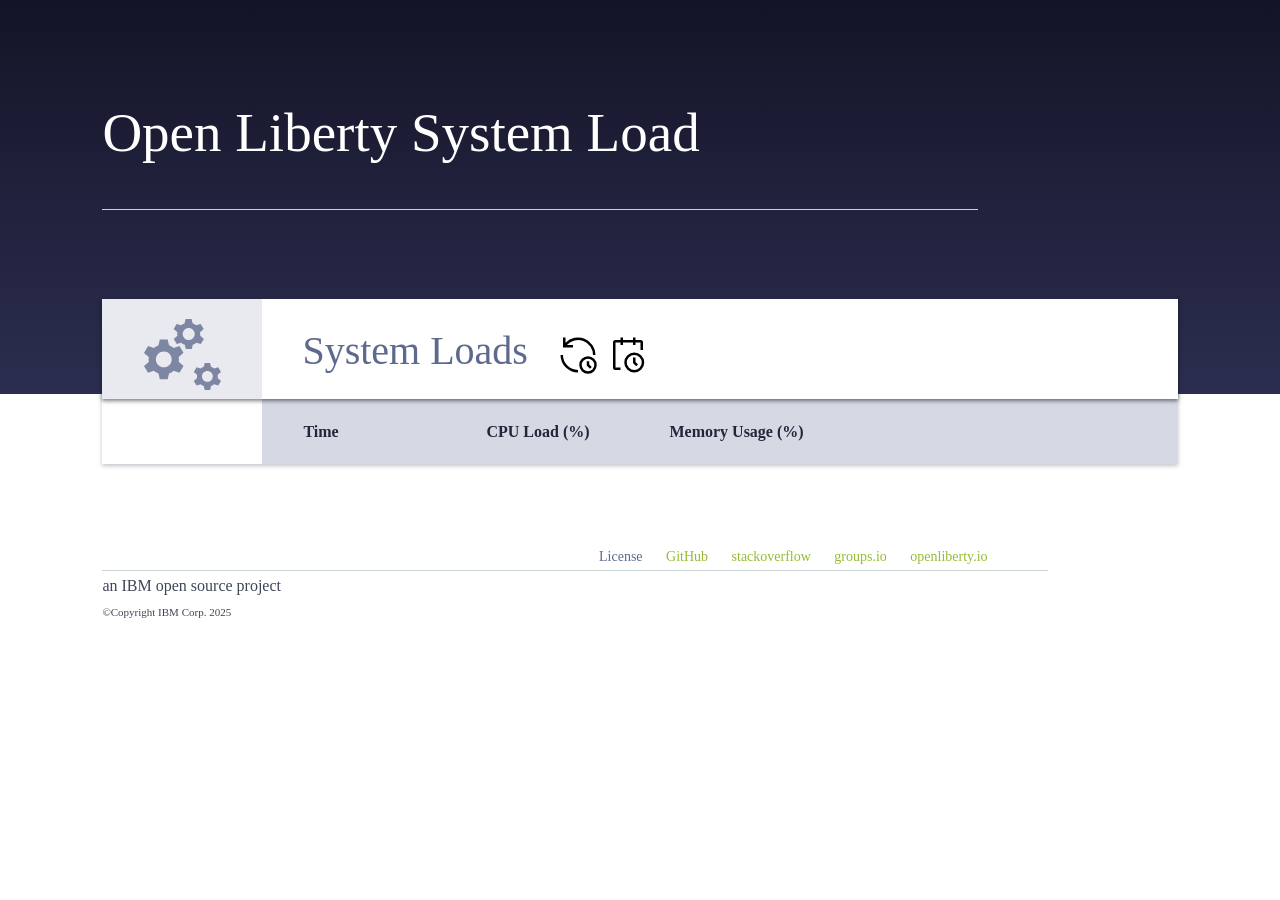
==== start/src/main/webapp/index.html @ 2acd64c8 "refactor the app as SME suggested Signed-off-by: Gilbert Kwan <gkwan@ca.ibm.com>" ====
<!-- tag::copyright[] -->
<!--
  Copyright (c) 2025 IBM Corp.

  Licensed under the Apache License, Version 2.0 (the "License");
  you may not use this file except in compliance with the License.
  You may obtain a copy of the License at

    http://www.apache.org/licenses/LICENSE-2.0

  Unless required by applicable law or agreed to in writing, software
  distributed under the License is distributed on an "AS IS" BASIS,
  WITHOUT WARRANTIES OR CONDITIONS OF ANY KIND, either express or implied.
  See the License for the specific language governing permissions and
  limitations under the License.
-->
<!-- end::copyright[] -->
<!DOCTYPE html>
<html>
    <head>
        <meta charset="UTF-8">
        <title>Open Liberty System Load</title>
        <link rel="stylesheet" href="css/styles.css">
        <link href="favicon.ico" rel="icon" />
        <link href="favicon.ico" rel="shortcut icon" />
    </head>
    <body>
        <section id="appIntro">
            <div id="titleSection">
                <h1 id="appTitle">Open Liberty System Load</h1>
                <div class="line"></div>
                <div class="headerImage"></div>
            </div>

            <div class="msSection" id="systemLoads">
                <div class="headerRow">
                    <div class="headerIcon">
                      <img src="img/sysProps.svg"/>
                    </div>
                    <div class="headerTitle" id="sysPropTitle">
                      <h2>
                        <label>System Loads</label>
                        <img class="refreshButton" src="img/refresh.svg" title="Refresh system load after 5 seconds" onclick="restCall('refresh')"></img>
                        <img class="scheduleButton" src="img/schedule.svg" title="Schedule to refresh system load for every 10 seconds" onclick="restCall('schedule')"></img>
                      </h2>
                    </div>
                </div>
                <div class="sectionContent">
                    <table id="systemLoadsTable">
                        <tbody id="systemLoadsTableBody">
                            <tr>
                                <th style="width: 20%;">Time</th>
                                <th style="width: 20%;">CPU Load (%)</th>
                                <th>Memory Usage (%)</th>
                            </tr>
                        </tbody>
                    </table>
                </div>
            </div>
        </section>
        <footer class="bodyFooter">
            <div class="bodyFooterLink">
                <a id="licenseLink"
                   href="https://github.com/OpenLiberty/open-liberty/blob/release/LICENSE"
                >License</a>
                <a href="https://github.com/OpenLiberty">GitHub</a>
                <a href="https://stackoverflow.com/questions/tagged/open-liberty">stackoverflow</a>
                <a href="https://groups.io/g/openliberty">groups.io</a>
                <a href="https://openliberty.io/">openliberty.io</a>
            </div>
            <p id="footer_text">an IBM open source project</p>
            <p id="footer_copyright">&copy;Copyright IBM Corp. 2025</p>
        </footer>
        <script src="index.js"></script>
    </body>
</html>
---- start/src/main/webapp/css/styles.css ----
/*******************************************************************************
* Copyright (c) 2018, 2024 IBM Corporation and others.
* All rights reserved. This program and the accompanying materials
* are made available under the terms of the Eclipse Public License v1.0
* which accompanies this distribution, and is available at
* http://www.eclipse.org/legal/epl-v10.html
*
* Contributors:
*     IBM Corporation - initial API and implementation
*******************************************************************************/
@font-face {
    font-family: BunueloLight;
    src: url("/fonts/BunueloCleanPro-Light.otf");
}

@font-face {
    font-family: BunueloSemiBold;
    src: url("/fonts/BunueloCleanPro-SemiBold.otf");
}

body{
    font-family: BunueloSemiBold;
    font-size: 16px;
    color:#24243b;
    background-color: white;
    margin: 0px;
}

section {
    padding-top: 55px;
    padding-left: 8%;
    padding-right: 8%;
    /* font-weight: 400; */
    letter-spacing:0;
    text-align:left;
}

.line {
    margin-right: 200px;
    height: 1px;
    background-color: #C8D3D3;
}

.headerImage {
    background-image: url(/img/header_ufo.png);
    background-repeat: no-repeat;
    background-position: top 20px right 15px;
    height: 103px;
    margin-top: -94px;
}

#whereTo {
    padding-bottom: 80px;
    width: 50%;
}

p {
    line-height: 22px;
    margin-top: 0px;
}
h1 {
    font-family: BunueloSemiBold;
    font-size: 40px;
    font-weight: 400;
    letter-spacing:0;
    text-align:left;
}
h2 {
    font-size: 24px;
    font-weight: 400;
}
h4 {
    margin-top: 52px;
}
a {
    text-decoration: none;
}

#appIntro {
    background-image: linear-gradient(#141427 0%, #2c2e50 100%);
    background-size: 100% calc(100% - 70px);
    background-repeat: no-repeat;
}

#titleSection {
    color: white;
    margin-bottom: 80px;
}

#appTitle {
    font-family: BunueloLight;
    font-size:55px;
}

.headerRow {
    height: 100px;
    position:relative;
    z-index:2;
    box-shadow: 0 2px 4px 0 rgba(0,0,0,0.50);
}
.headerRow > div {
    display: inline-block;
}

.collapsibleRow {
    transition: border 400ms ease-out, box-shadow 200ms linear;
    cursor: pointer;
}
.collapsibleRow:hover .headerTitle {
    background-color: #f4f4f4;
    transition: background-color 0.1s;
}
.collapsed .collapsibleRow {
    box-shadow: none;
    border-bottom: 4px solid;
}
.collapsed#healthSection > .headerRow {
    border-bottom-color: #D6D9E4;
}
.collapsed#configSection > .headerRow {
    border-bottom-color: #F8D7C1;
}
.collapsed#metricsSection > .headerRow {
    border-bottom-color: #EEF3C3;
}

.collapsed .collapsibleContent { /* collapsing animation */
    transition: all 400ms ease-out, opacity 300ms ease-in;
}
.expanded .collapsibleContent { /* expanding animation */
    transition: all 400ms ease-out, opacity 450ms ease-out;
}
.collapsed .collapsibleContent {
    opacity: 0;
    max-height: 0;
    visibility: hidden;
}
.expanded .collapsibleContent {
    opacity: 1;
    max-height: 1000px;
    visibility: visible;
}

.headerIcon {
    width: 160px;
    height: 100%;
    float: left;
    background-color: #E8EAEF;
}
.headerIcon img {
    display:block;
    margin:auto;
    margin-top: 20px;
}

#healthSection .headerIcon {
    background-color: #E8EAEF;
}
#configSection .headerIcon {
    background-color: #FDE4D1;
}
#metricsSection .headerIcon {
    background-color: #F5F8DA;
}

.headerTitle {
    background-color: white;
    color:#5d6a8e;
    letter-spacing:0;
    text-align:left;
    padding-left: 40px;
    padding-top: 10px;
    width: calc(100% - 200px); /* 160 from icon, 40 from padding */
}
#healthSection h2 {
    color: #5D6A8E;
}
#configSection h2 {
    color: #E57000;
}
#metricsSection h2 {
    color: #4F6700;
}

#sysPropTitle {
    padding-top: 28px;
}

.headerTitle > h2 {
    font-family: BunueloLight;
    font-size:40px;
    margin: 0;
}

.caret {
    position: absolute;
    right: 45px;
    top: 45px;
}

.collapsed#configSection .caret {
    background-image: url("../img/carets/caret_down_orange.svg")
}
.expanded#configSection .caret {
    background-image: url("../img/carets/caret_up_orange.svg")
}

.msSection {
    background: white;
    box-shadow: 0 2px 4px 0 rgba(63,70,89,0.31);
}

.sectionContent {
    margin-left: 160px;
}

#systemLoadsTable {
    padding-left: 160px;
    background: white;
}

button {
    border-radius:100px;
    height:44px;
    color:#24253a;
    text-align:center;
    font-family: BunueloSemiBold;
    margin-top: 25px;
    margin-bottom: 70px;
    cursor: pointer;
    border: none;
}

button a {
    text-decoration: none;
    color:#F4914D;
}

#buttonRow {
	background-color: white;
}

.refreshButton {
	width: 40px;
	height: 40px;
	vertical-align: middle;
}

.refreshButton:hover {
    background-color: #EEEFF3;
}

.scheduleButton {
	width: 40px;
	height: 40px;
    vertical-align: middle;
}

.scheduleButton:hover {
    background-color: #EEEFF3;
}

#guidesButton {
    background-color:#abd155;
    width:269px;
    font-weight: 500;
    font-size:16px;
    transition: background-color .2s;
}
#guidesButton:hover {
    background-color: #C7EE63;
}
#mpGuidesButton {
    border:2px solid #f4914d8c;
    border-radius:100px;
    font-size:20px;
    letter-spacing:0;
    padding-left: 40px;
    padding-right: 40px;
    background-color: white;
    transition: background-color .2s, color .2s;
}
#mpGuidesButton:hover {
    background-color: #f4914d;
    color: white;
}

section#openLibertyAndMp {
    background:#f4f4f5;
    background-size: 100% calc(100% - 70px);
    background-repeat: no-repeat;
}

#healthBox {
    text-align: left;
    display: table-cell;
    vertical-align: middle;
    width: 47%;
}

#healthBox > div {
    display: table-cell;
    vertical-align: middle;
}

#healthIcon {
    padding-left: 73px;
    padding-top: 56px;
    padding-bottom: 56px;
}
#healthStatusIcon {
    width: 104px;
    height: 104px;
}

#healthText {
    padding: 50px;
}

#serviceStatus {
    font-size: 50px;
    font-family: BunueloLight;
    margin-top: 30px;
}

#healthNote {
    text-align: left;
    display: table-cell;
    vertical-align: middle;
    padding-left: 43px;
    line-height: 26px;
    width: 53%;
}

table {
    width: 100%;
    font-size: 14px;
    text-align: left;
    border-collapse: collapse;
}

th {
    height: 63px;
    padding-left: 41px;
    font-size: 16px;
}
tr {
    height: 45px;
}
td {
    padding-left: 41px;
}
#systemLoadsTable tr:first-child {
    background: #D6D9E4;
}
#configTable tr:first-child {
    background: #F8D7C1;;
}
#metricsTable tr:first-child {
    background: #EEF3C3;
}

#systemLoadsTable tr:nth-child(2n+3) {
    background: #EEEFF3;
}
#configTable tr:nth-child(2n+2) {
    background: #FEF8F4;
}
#metricsTable tr:nth-child(2n+2) {
    background: #FBFCEE;
}

#systemLoadsTable .sourceRow,
#healthTable .sourceRow {
    border-top: 4px solid #D6D9E4;
}
#systemLoadsTable .sourceRow a,
#healthTable .sourceRow a {
    color: #5D6A8E;
}
#configTable .sourceRow {
    border-top: 4px solid #F8D7C1;
}
#configTable .sourceRow a {
    color: #E57000;
}
#metricsTable .sourceRow {
    border-top: 4px solid #EEF3C3;
}
#metricsTable .sourceRow a {
    color: #4F6700;
}
.sourceRow a {
    font-weight: 500;
}

#learnMore {
    margin-top: 120px;
    padding: 0px 200px 100px;
}

#learnMore > h2 {
    color:#5e6b8d;
}

.bodyFooter {
  padding: 5px 8%;
  background-image: url(/img/footer_main.png);
  background-repeat: no-repeat;
  background-position: top 20px right 110px;
  margin-bottom: 40px;
  margin-top: 50px;
  color: #3F4659;
}

.bodyFooterLink {
  font-family: BunueloSemiBold;
  font-weight: 300;
  font-size: 14px;
  letter-spacing: 0;
  border-bottom: solid 1px #C8D3D3;
  margin-top: 30px;
  margin-right: 130px;
  padding-bottom: 5px;
  padding-right: 50px;
  text-align: right;
}

.bodyFooterLink > a {
    text-decoration: none;
    padding: 10px;
    color: #96bc32;
}

#licenseLink {
  color: #5E6B8D;
  text-align: left;
}

#footer_text {
    margin-top: 4px;
    margin-bottom: 4px;
    font-size: 16px;
}

#footer_copyright {
  font-size: 11px;
}

.refreshSection {
    padding-top: 20px;
    padding-left: 160px;
    color: #3A73B4;
}

label {
    margin-right: 20px;
}
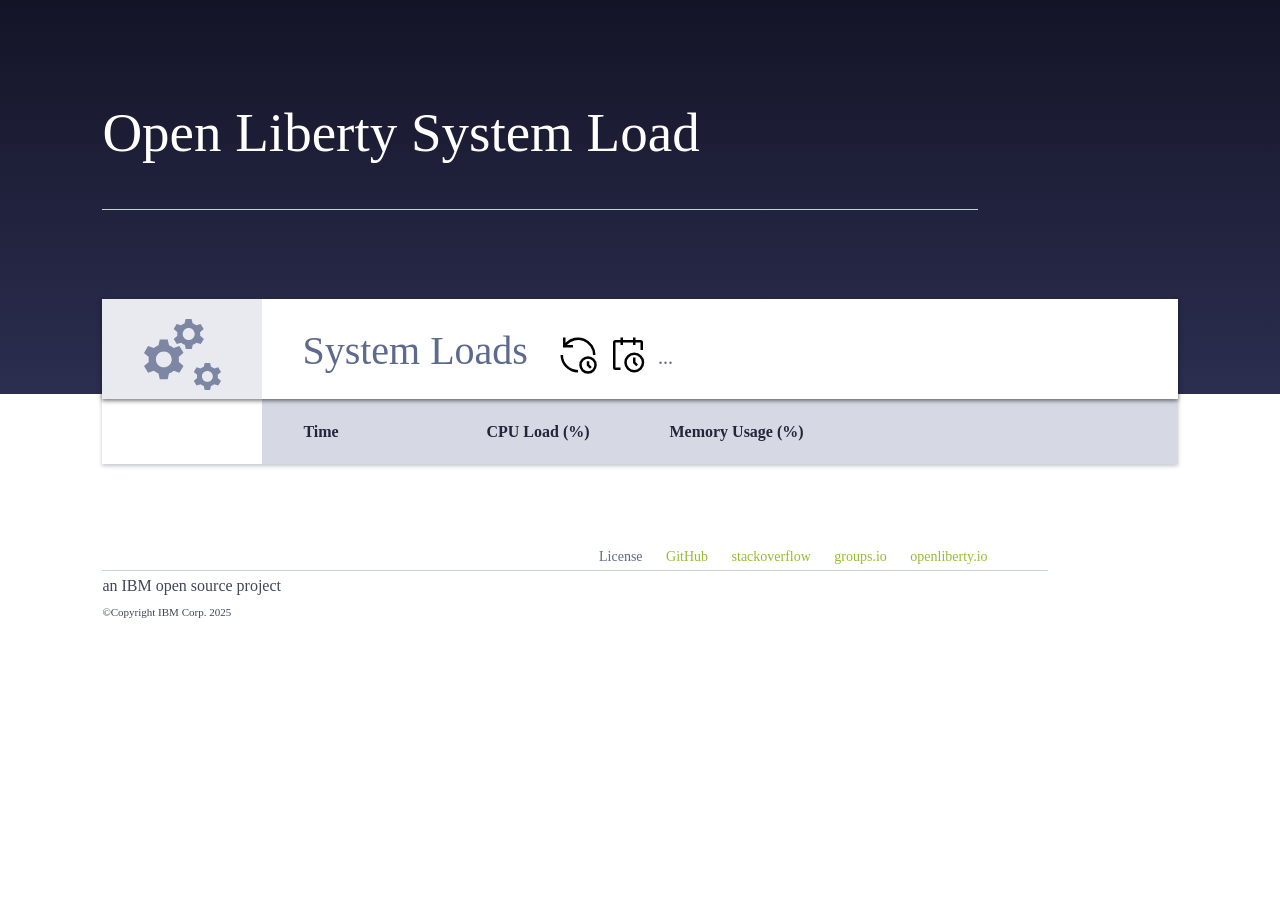
==== commit ab5a197b: "polish the app Signed-off-by: Gilbert Kwan <gkwan@ca.ibm.com>" ====
--- a/start/src/main/webapp/index.html
+++ b/start/src/main/webapp/index.html
@@ -40,8 +40,16 @@
                     <div class="headerTitle" id="sysPropTitle">
                       <h2>
                         <label>System Loads</label>
-                        <img class="refreshButton" src="img/refresh.svg" title="Refresh system load after 5 seconds" onclick="restCall('refresh')"></img>
-                        <img class="scheduleButton" src="img/schedule.svg" title="Schedule to refresh system load for every 10 seconds" onclick="restCall('schedule')"></img>
+                        <img class="refreshButton"
+                             src="img/refresh.svg"
+                             title="Refresh system load after 5 seconds"
+                             onclick="refreshCall()"/>
+                        <img class="scheduleButton"
+                             src="img/schedule.svg"
+                             title="Toggle to refresh system load for every 10 seconds"
+                             onclick="scheduleCall()"/>
+                        <label id="status" class="status">...</label>
+                             
                       </h2>
                     </div>
                 </div>
--- a/start/src/main/webapp/css/styles.css
+++ b/start/src/main/webapp/css/styles.css
@@ -260,76 +260,8 @@
     background-color: #EEEFF3;
 }
 
-#guidesButton {
-    background-color:#abd155;
-    width:269px;
-    font-weight: 500;
-    font-size:16px;
-    transition: background-color .2s;
-}
-#guidesButton:hover {
-    background-color: #C7EE63;
-}
-#mpGuidesButton {
-    border:2px solid #f4914d8c;
-    border-radius:100px;
-    font-size:20px;
-    letter-spacing:0;
-    padding-left: 40px;
-    padding-right: 40px;
-    background-color: white;
-    transition: background-color .2s, color .2s;
-}
-#mpGuidesButton:hover {
-    background-color: #f4914d;
-    color: white;
-}
-
-section#openLibertyAndMp {
-    background:#f4f4f5;
-    background-size: 100% calc(100% - 70px);
-    background-repeat: no-repeat;
-}
-
-#healthBox {
-    text-align: left;
-    display: table-cell;
-    vertical-align: middle;
-    width: 47%;
-}
-
-#healthBox > div {
-    display: table-cell;
-    vertical-align: middle;
-}
-
-#healthIcon {
-    padding-left: 73px;
-    padding-top: 56px;
-    padding-bottom: 56px;
-}
-#healthStatusIcon {
-    width: 104px;
-    height: 104px;
-}
-
-#healthText {
-    padding: 50px;
-}
-
-#serviceStatus {
-    font-size: 50px;
-    font-family: BunueloLight;
-    margin-top: 30px;
-}
-
-#healthNote {
-    text-align: left;
-    display: table-cell;
-    vertical-align: middle;
-    padding-left: 43px;
-    line-height: 26px;
-    width: 53%;
+.status {
+	font-size:20px;
 }
 
 table {
@@ -353,55 +285,11 @@
 #systemLoadsTable tr:first-child {
     background: #D6D9E4;
 }
-#configTable tr:first-child {
-    background: #F8D7C1;;
-}
-#metricsTable tr:first-child {
-    background: #EEF3C3;
-}
 
 #systemLoadsTable tr:nth-child(2n+3) {
     background: #EEEFF3;
 }
-#configTable tr:nth-child(2n+2) {
-    background: #FEF8F4;
-}
-#metricsTable tr:nth-child(2n+2) {
-    background: #FBFCEE;
-}
-
-#systemLoadsTable .sourceRow,
-#healthTable .sourceRow {
-    border-top: 4px solid #D6D9E4;
-}
-#systemLoadsTable .sourceRow a,
-#healthTable .sourceRow a {
-    color: #5D6A8E;
-}
-#configTable .sourceRow {
-    border-top: 4px solid #F8D7C1;
-}
-#configTable .sourceRow a {
-    color: #E57000;
-}
-#metricsTable .sourceRow {
-    border-top: 4px solid #EEF3C3;
-}
-#metricsTable .sourceRow a {
-    color: #4F6700;
-}
-.sourceRow a {
-    font-weight: 500;
-}
-
-#learnMore {
-    margin-top: 120px;
-    padding: 0px 200px 100px;
-}
-
-#learnMore > h2 {
-    color:#5e6b8d;
-}
+
 
 .bodyFooter {
   padding: 5px 8%;
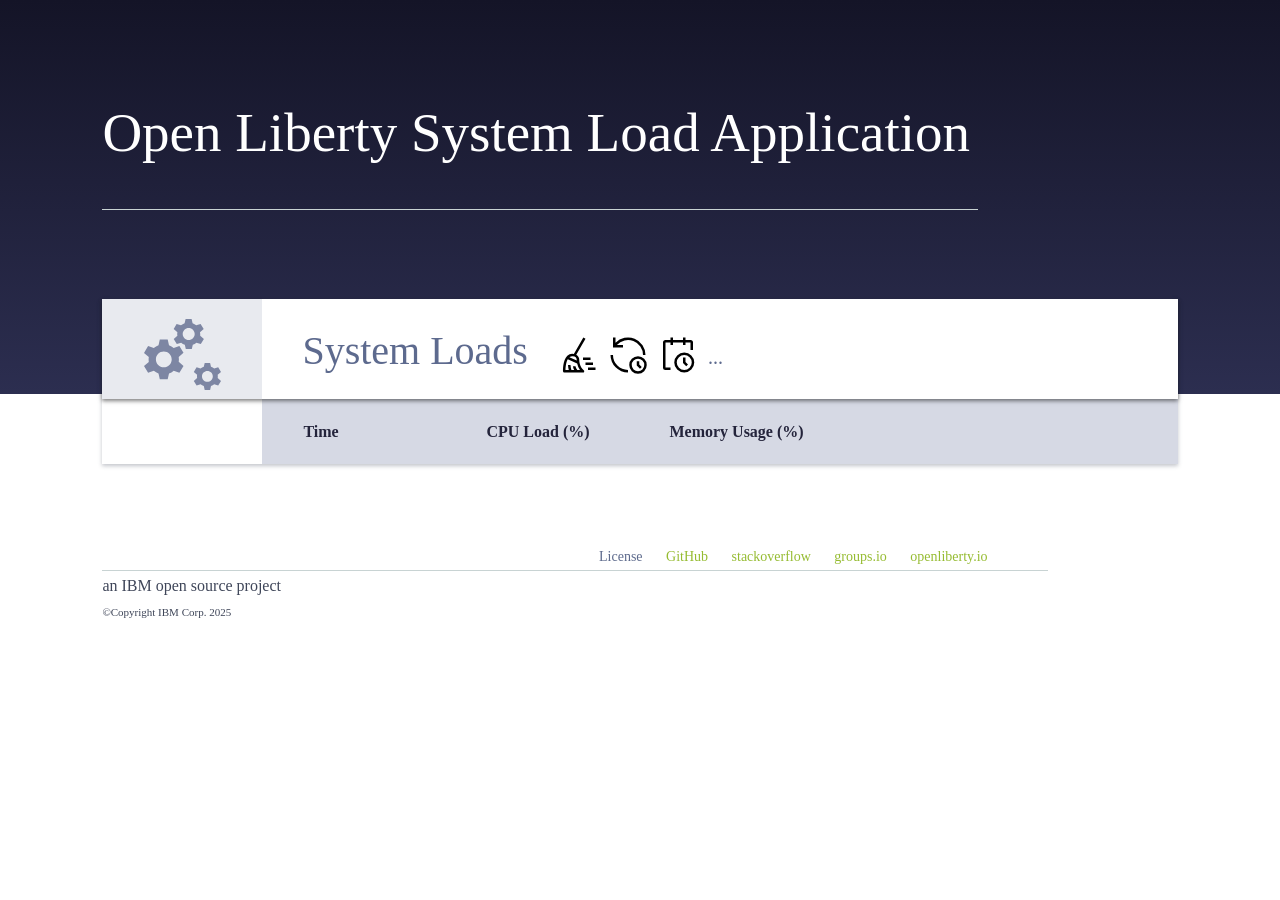
==== commit c9db0bf4: "polish the app Signed-off-by: Gilbert Kwan <gkwan@ca.ibm.com>" ====
--- a/start/src/main/webapp/index.html
+++ b/start/src/main/webapp/index.html
@@ -27,7 +27,7 @@
     <body>
         <section id="appIntro">
             <div id="titleSection">
-                <h1 id="appTitle">Open Liberty System Load</h1>
+                <h1 id="appTitle">Open Liberty System Load Application</h1>
                 <div class="line"></div>
                 <div class="headerImage"></div>
             </div>
@@ -40,13 +40,17 @@
                     <div class="headerTitle" id="sysPropTitle">
                       <h2>
                         <label>System Loads</label>
+                        <img class="cleanButton"
+                             src="img/clean.svg"
+                             title="Clean all system loads."
+                             onclick="cleanCall()"/>
                         <img class="refreshButton"
                              src="img/refresh.svg"
-                             title="Refresh system load after 5 seconds"
+                             title="Get system load after 5 seconds."
                              onclick="refreshCall()"/>
                         <img class="scheduleButton"
                              src="img/schedule.svg"
-                             title="Toggle to refresh system load for every 10 seconds"
+                             title="Toggle to get system load in every 10 seconds."
                              onclick="scheduleCall()"/>
                         <label id="status" class="status">...</label>
                              
--- a/start/src/main/webapp/css/styles.css
+++ b/start/src/main/webapp/css/styles.css
@@ -240,6 +240,16 @@
 	background-color: white;
 }
 
+.cleanButton {
+	width: 40px;
+	height: 40px;
+    vertical-align: middle;
+}
+
+.cleanButton:hover {
+    background-color: #EEEFF3;
+}
+
 .refreshButton {
 	width: 40px;
 	height: 40px;
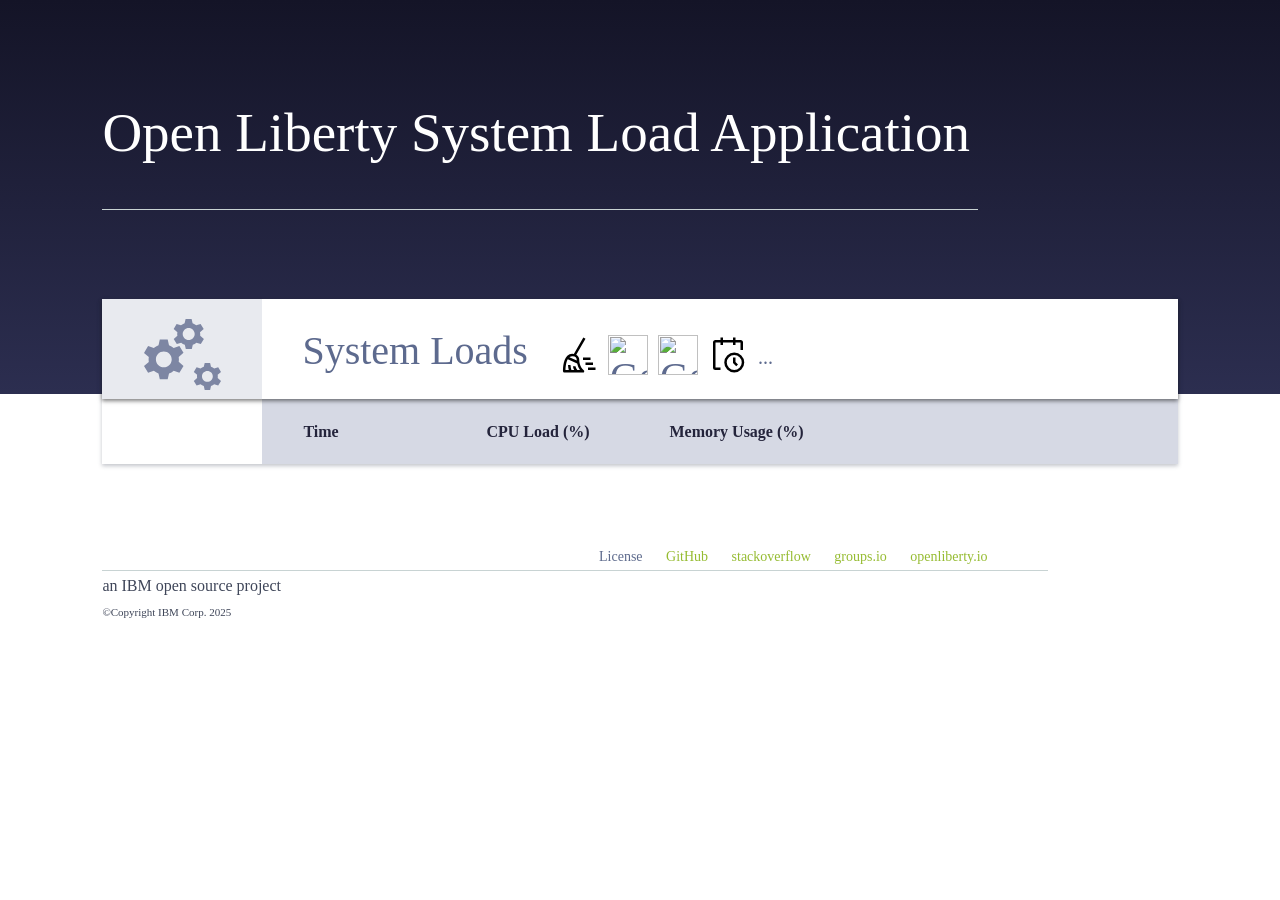
==== commit fe57f1a9: "2 ways to create async tasks Signed-off-by: Gilbert Kwan <gkwan@ca.ibm.com>" ====
--- a/start/src/main/webapp/index.html
+++ b/start/src/main/webapp/index.html
@@ -44,22 +44,31 @@
                              src="img/clean.svg"
                              title="Clean all system loads."
                              onclick="cleanCall()"/>
-                        <img class="refreshButton"
-                             src="img/refresh.svg"
-                             title="Get system load after 5 seconds."
-                             onclick="refreshCall()"/>
+                        <!-- tag::refreshCpuLoadButton[] -->
+                        <img class="refreshCpuLoadButton"
+                             src="img/meter-cpu.png"
+                             title="Get CPU load after 5 seconds."
+                             onclick="refreshCpuLoadCall()"/>
+                        <!-- end::refreshCpuLoadButton[] -->
+                        <!-- tag::refreshMemoryUsageButton[] -->
+                        <img class="refreshMemoryUsageButton"
+                             src="img/meter-memory.png"
+                             title="Get memory usage after 5 seconds."
+                             onclick="refreshMemoryUsageCall()"/>
+                        <!-- end::refreshMemoryUsageButton[] -->
+                        <!-- tag::scheduleButton[] -->
                         <img class="scheduleButton"
                              src="img/schedule.svg"
                              title="Toggle to get system load in every 10 seconds."
                              onclick="scheduleCall()"/>
+                        <!-- end::scheduleButton[] -->
                         <label id="status" class="status">...</label>
-                             
                       </h2>
                     </div>
                 </div>
                 <div class="sectionContent">
                     <table id="systemLoadsTable">
-                        <tbody id="systemLoadsTableBody">
+                        <tbody>
                             <tr>
                                 <th style="width: 20%;">Time</th>
                                 <th style="width: 20%;">CPU Load (%)</th>
@@ -80,8 +89,8 @@
                 <a href="https://groups.io/g/openliberty">groups.io</a>
                 <a href="https://openliberty.io/">openliberty.io</a>
             </div>
-            <p id="footer_text">an IBM open source project</p>
-            <p id="footer_copyright">&copy;Copyright IBM Corp. 2025</p>
+            <p id="footerText">an IBM open source project</p>
+            <p id="footerCopyright">&copy;Copyright IBM Corp. 2025</p>
         </footer>
         <script src="index.js"></script>
     </body>
--- a/start/src/main/webapp/css/styles.css
+++ b/start/src/main/webapp/css/styles.css
@@ -1,5 +1,5 @@
 /*******************************************************************************
-* Copyright (c) 2018, 2024 IBM Corporation and others.
+* Copyright (c) 2025 IBM Corporation and others.
 * All rights reserved. This program and the accompanying materials
 * are made available under the terms of the Eclipse Public License v1.0
 * which accompanies this distribution, and is available at
@@ -9,295 +9,326 @@
 *     IBM Corporation - initial API and implementation
 *******************************************************************************/
 @font-face {
-    font-family: BunueloLight;
-    src: url("/fonts/BunueloCleanPro-Light.otf");
+  font-family: BunueloLight;
+  src: url("/fonts/BunueloCleanPro-Light.otf");
 }
 
 @font-face {
-    font-family: BunueloSemiBold;
-    src: url("/fonts/BunueloCleanPro-SemiBold.otf");
-}
-
-body{
-    font-family: BunueloSemiBold;
-    font-size: 16px;
-    color:#24243b;
-    background-color: white;
-    margin: 0px;
+  font-family: BunueloSemiBold;
+  src: url("/fonts/BunueloCleanPro-SemiBold.otf");
+}
+
+body {
+  font-family: BunueloSemiBold;
+  font-size: 16px;
+  color: #24243b;
+  background-color: white;
+  margin: 0;
 }
 
 section {
-    padding-top: 55px;
-    padding-left: 8%;
-    padding-right: 8%;
-    /* font-weight: 400; */
-    letter-spacing:0;
-    text-align:left;
+  padding-top: 55px;
+  padding-left: 8%;
+  padding-right: 8%;
+  /* font-weight: 400; */
+  letter-spacing: 0;
+  text-align: left;
 }
 
 .line {
-    margin-right: 200px;
-    height: 1px;
-    background-color: #C8D3D3;
+  margin-right: 200px;
+  height: 1px;
+  background-color: #c8d3d3;
 }
 
 .headerImage {
-    background-image: url(/img/header_ufo.png);
-    background-repeat: no-repeat;
-    background-position: top 20px right 15px;
-    height: 103px;
-    margin-top: -94px;
+  background-image: url(/img/header_ufo.png);
+  background-repeat: no-repeat;
+  background-position: top 20px right 15px;
+  height: 103px;
+  margin-top: -94px;
 }
 
 #whereTo {
-    padding-bottom: 80px;
-    width: 50%;
+  padding-bottom: 80px;
+  width: 50%;
 }
 
 p {
-    line-height: 22px;
-    margin-top: 0px;
-}
+  line-height: 22px;
+  margin-top: 0;
+}
+
 h1 {
-    font-family: BunueloSemiBold;
-    font-size: 40px;
-    font-weight: 400;
-    letter-spacing:0;
-    text-align:left;
-}
+  font-family: BunueloSemiBold;
+  font-size: 40px;
+  font-weight: 400;
+  letter-spacing: 0;
+  text-align: left;
+}
+
 h2 {
-    font-size: 24px;
-    font-weight: 400;
-}
+  font-size: 24px;
+  font-weight: 400;
+}
+
 h4 {
-    margin-top: 52px;
-}
+  margin-top: 52px;
+}
+
 a {
-    text-decoration: none;
+  text-decoration: none;
 }
 
 #appIntro {
-    background-image: linear-gradient(#141427 0%, #2c2e50 100%);
-    background-size: 100% calc(100% - 70px);
-    background-repeat: no-repeat;
+  background-image: linear-gradient(#141427 0%,  #2c2e50 100%);
+  background-size: 100% calc(100% - 70px);
+  background-repeat: no-repeat;
 }
 
 #titleSection {
-    color: white;
-    margin-bottom: 80px;
+  color: white;
+  margin-bottom: 80px;
 }
 
 #appTitle {
-    font-family: BunueloLight;
-    font-size:55px;
+  font-family: BunueloLight;
+  font-size: 55px;
 }
 
 .headerRow {
-    height: 100px;
-    position:relative;
-    z-index:2;
-    box-shadow: 0 2px 4px 0 rgba(0,0,0,0.50);
-}
+  height: 100px;
+  position: relative;
+  z-index: 2;
+  box-shadow: 0 2px 4px 0 rgba(0, 0, 0, 50%);
+}
+
 .headerRow > div {
-    display: inline-block;
+  display: inline-block;
 }
 
 .collapsibleRow {
-    transition: border 400ms ease-out, box-shadow 200ms linear;
-    cursor: pointer;
-}
+  transition: border 400ms ease-out, box-shadow 200ms linear;
+  cursor: pointer;
+}
+
 .collapsibleRow:hover .headerTitle {
-    background-color: #f4f4f4;
-    transition: background-color 0.1s;
-}
+  background-color: #f4f4f4;
+  transition: background-color 0.1s;
+}
+
 .collapsed .collapsibleRow {
-    box-shadow: none;
-    border-bottom: 4px solid;
-}
+  box-shadow: none;
+  border-bottom: 4px solid;
+}
+
 .collapsed#healthSection > .headerRow {
-    border-bottom-color: #D6D9E4;
-}
+  border-bottom-color: #d6d9e4;
+}
+
 .collapsed#configSection > .headerRow {
-    border-bottom-color: #F8D7C1;
-}
+  border-bottom-color: #f8d7c1;
+}
+
 .collapsed#metricsSection > .headerRow {
-    border-bottom-color: #EEF3C3;
+  border-bottom-color: #eef3c3;
 }
 
 .collapsed .collapsibleContent { /* collapsing animation */
-    transition: all 400ms ease-out, opacity 300ms ease-in;
-}
+  transition: all 400ms ease-out, opacity 300ms ease-in;
+}
+
 .expanded .collapsibleContent { /* expanding animation */
-    transition: all 400ms ease-out, opacity 450ms ease-out;
-}
+  transition: all 400ms ease-out, opacity 450ms ease-out;
+}
+
 .collapsed .collapsibleContent {
-    opacity: 0;
-    max-height: 0;
-    visibility: hidden;
-}
+  opacity: 0;
+  max-height: 0;
+  visibility: hidden;
+}
+
 .expanded .collapsibleContent {
-    opacity: 1;
-    max-height: 1000px;
-    visibility: visible;
+  opacity: 1;
+  max-height: 1000px;
+  visibility: visible;
 }
 
 .headerIcon {
-    width: 160px;
-    height: 100%;
-    float: left;
-    background-color: #E8EAEF;
-}
+  width: 160px;
+  height: 100%;
+  float: left;
+  background-color: #e8eaef;
+}
+
 .headerIcon img {
-    display:block;
-    margin:auto;
-    margin-top: 20px;
+  display:block;
+  margin:auto;
+  margin-top: 20px;
 }
 
 #healthSection .headerIcon {
-    background-color: #E8EAEF;
+  background-color: #e8eaef;
 }
 #configSection .headerIcon {
-    background-color: #FDE4D1;
+  background-color: #fde4d1;
 }
 #metricsSection .headerIcon {
-    background-color: #F5F8DA;
+  background-color: #f5f8da;
 }
 
 .headerTitle {
-    background-color: white;
-    color:#5d6a8e;
-    letter-spacing:0;
-    text-align:left;
-    padding-left: 40px;
-    padding-top: 10px;
-    width: calc(100% - 200px); /* 160 from icon, 40 from padding */
-}
+  background-color: white;
+  color: #5d6a8e;
+  letter-spacing: 0;
+  text-align: left;
+  padding-left: 40px;
+  padding-top: 10px;
+  width: calc(100% - 200px); /* 160 from icon, 40 from padding */
+}
+
 #healthSection h2 {
-    color: #5D6A8E;
-}
+  color: #5d6a8e;
+}
+
 #configSection h2 {
-    color: #E57000;
-}
+  color: #e57000;
+}
+
 #metricsSection h2 {
-    color: #4F6700;
+  color: #4f6700;
 }
 
 #sysPropTitle {
-    padding-top: 28px;
+  padding-top: 28px;
 }
 
 .headerTitle > h2 {
-    font-family: BunueloLight;
-    font-size:40px;
-    margin: 0;
+  font-family: BunueloLight;
+  font-size: 40px;
+  margin: 0;
 }
 
 .caret {
-    position: absolute;
-    right: 45px;
-    top: 45px;
+  position: absolute;
+  right: 45px;
+  top: 45px;
 }
 
 .collapsed#configSection .caret {
-    background-image: url("../img/carets/caret_down_orange.svg")
-}
+  background-image: url("../img/carets/caret_down_orange.svg")
+}
+
 .expanded#configSection .caret {
-    background-image: url("../img/carets/caret_up_orange.svg")
+  background-image: url("../img/carets/caret_up_orange.svg")
 }
 
 .msSection {
-    background: white;
-    box-shadow: 0 2px 4px 0 rgba(63,70,89,0.31);
+  background: white;
+  box-shadow: 0 2px 4px 0 rgba(63, 70, 89, 0.31);
 }
 
 .sectionContent {
-    margin-left: 160px;
+  margin-left: 160px;
 }
 
 #systemLoadsTable {
-    padding-left: 160px;
-    background: white;
+  padding-left: 160px;
+  background: white;
 }
 
 button {
-    border-radius:100px;
-    height:44px;
-    color:#24253a;
-    text-align:center;
-    font-family: BunueloSemiBold;
-    margin-top: 25px;
-    margin-bottom: 70px;
-    cursor: pointer;
-    border: none;
+  border-radius: 100px;
+  height: 44px;
+  color: #24253a;
+  text-align: center;
+  font-family: BunueloSemiBold;
+  margin-top: 25px;
+  margin-bottom: 70px;
+  cursor: pointer;
+  border: none;
 }
 
 button a {
-    text-decoration: none;
-    color:#F4914D;
+  text-decoration: none;
+  color: #f4914d;
 }
 
 #buttonRow {
-	background-color: white;
+  background-color: white;
 }
 
 .cleanButton {
-	width: 40px;
-	height: 40px;
-    vertical-align: middle;
+  width: 40px;
+  height: 40px;
+  vertical-align: middle;
 }
 
 .cleanButton:hover {
-    background-color: #EEEFF3;
-}
-
-.refreshButton {
-	width: 40px;
-	height: 40px;
-	vertical-align: middle;
-}
-
-.refreshButton:hover {
-    background-color: #EEEFF3;
+  background-color: #eeeff3;
+}
+
+.refreshCpuLoadButton {
+  width: 40px;
+  height: 40px;
+  vertical-align: middle;
+}
+
+.refreshCpuLoadButton:hover {
+  background-color: #eeeff3;
+}
+
+.refreshMemoryUsageButton {
+  width: 40px;
+  height: 40px;
+  vertical-align: middle;
+}
+
+.refreshMemoryUsageButton:hover {
+  background-color: #eeeff3;
 }
 
 .scheduleButton {
-	width: 40px;
-	height: 40px;
-    vertical-align: middle;
+  width: 40px;
+  height: 40px;
+  vertical-align: middle;
 }
 
 .scheduleButton:hover {
-    background-color: #EEEFF3;
+  background-color: #eeeff3;
 }
 
 .status {
-	font-size:20px;
+  font-size: 20px;
 }
 
 table {
-    width: 100%;
-    font-size: 14px;
-    text-align: left;
-    border-collapse: collapse;
+  width: 100%;
+  font-size: 14px;
+  text-align: left;
+  border-collapse: collapse;
 }
 
 th {
-    height: 63px;
-    padding-left: 41px;
-    font-size: 16px;
-}
+  height: 63px;
+  padding-left: 41px;
+  font-size: 16px;
+}
+
 tr {
-    height: 45px;
-}
+  height: 45px;
+}
+
 td {
-    padding-left: 41px;
-}
+  padding-left: 41px;
+}
+
 #systemLoadsTable tr:first-child {
-    background: #D6D9E4;
+  background: #d6d9e4;
 }
 
 #systemLoadsTable tr:nth-child(2n+3) {
-    background: #EEEFF3;
+  background: #eeeff3;
 }
 
 
@@ -316,7 +347,7 @@
   font-weight: 300;
   font-size: 14px;
   letter-spacing: 0;
-  border-bottom: solid 1px #C8D3D3;
+  border-bottom: solid 1px #c8d3d3;
   margin-top: 30px;
   margin-right: 130px;
   padding-bottom: 5px;
@@ -325,33 +356,32 @@
 }
 
 .bodyFooterLink > a {
-    text-decoration: none;
-    padding: 10px;
-    color: #96bc32;
+  text-decoration: none;
+  padding: 10px;
+  color: #96bc32;
 }
 
 #licenseLink {
-  color: #5E6B8D;
-  text-align: left;
-}
-
-#footer_text {
-    margin-top: 4px;
-    margin-bottom: 4px;
-    font-size: 16px;
-}
-
-#footer_copyright {
+  color: #5e6b8d;
+  text-align: left;
+}
+
+#footerText {
+  margin-top: 4px;
+  margin-bottom: 4px;
+  font-size: 16px;
+}
+
+#footerCopyright {
   font-size: 11px;
 }
 
 .refreshSection {
-    padding-top: 20px;
-    padding-left: 160px;
-    color: #3A73B4;
+  padding-top: 20px;
+  padding-left: 160px;
+  color: #3a73b4;
 }
 
 label {
-    margin-right: 20px;
-}
-
+  margin-right: 20px;
+}
